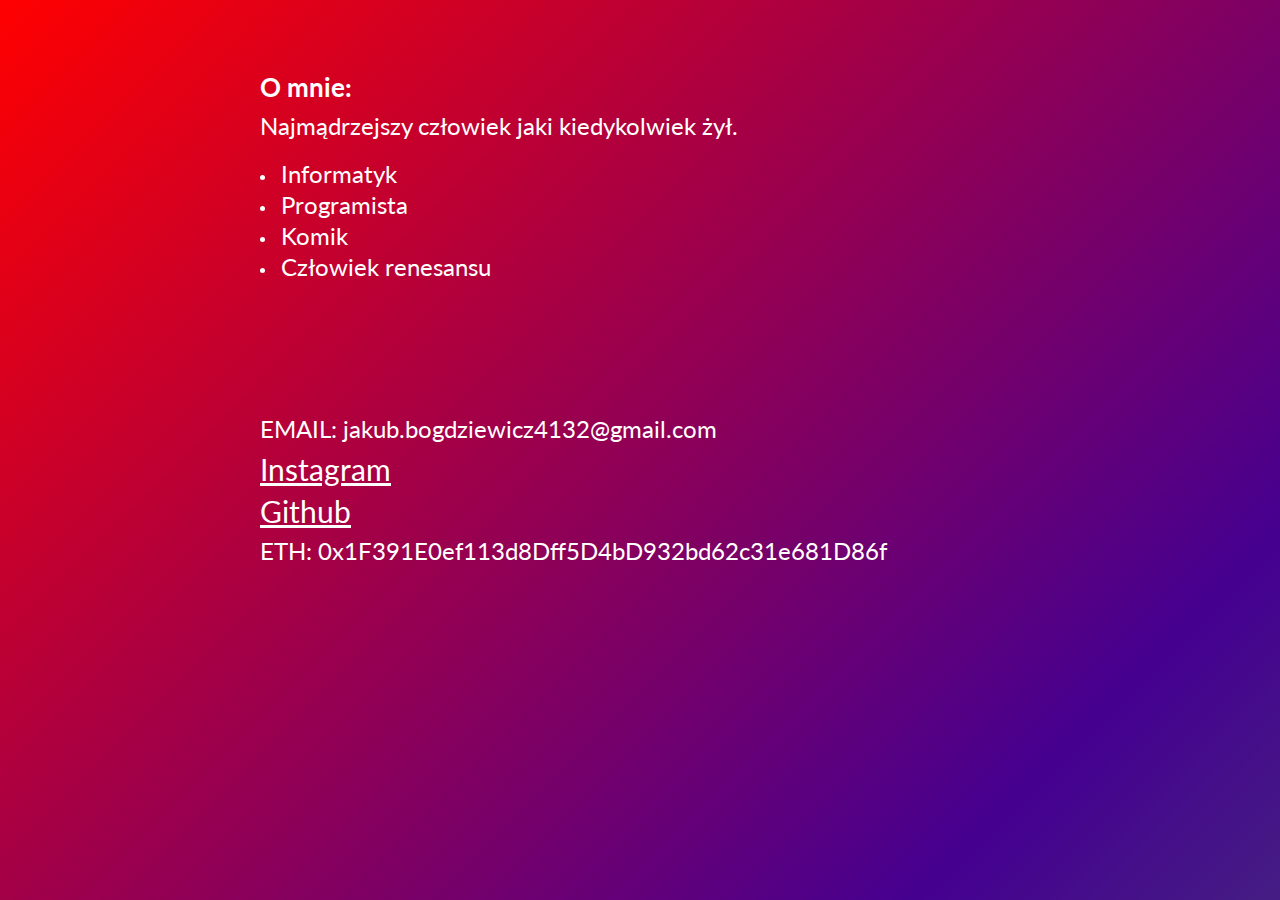
==== index.html @ 516a602b "Update index.html" ====
﻿﻿<!DOCTYPE html>

<html lang="en" xmlns="http://www.w3.org/1999/xhtml">
<head>
    <link href='https://fonts.googleapis.com/css?family=Lato&subset=latin,latin-ext' rel='stylesheet' type='text/css'>
    <meta charset="utf-8" />
    <title>Bogdziewicz</title>
    <link rel="stylesheet" href="background.css">

</head>
<body>
   
    <div class="con"> 
    <h1>O mnie:</h1>
    <p>Najmądrzejszy człowiek jaki kiedykolwiek żył.</p>
    <li>Informatyk</li>
    <li>Programista</li>
    <li>Komik</li>
    <li>Człowiek renesansu</li>
    <p></br></p>
    <p></br></p>
    <p></br></p>
    <p>EMAIL: jakub.bogdziewicz4132@gmail.com</p>
    <p> <a href="https://www.instagram.com/kuba_4132/" target="_blank" > Instagram </a> </p>
    <p>  <a href="https://github.com/kuba4132" target="_blank" > Github </a> </p>
    <p>ETH: 0x1F391E0ef113d8Dff5D4bD932bd62c31e681D86f </p>
    </div>
</body>
</html>
---- background.css ----
html, body 
{
  height: 100%;
  margin: 0;
}

body 
{
    display = flex;
    background: linear-gradient(-45deg, red, #450090,#439050, #450090, #439050, #450090, red);
    background-size: 500% 500%;
    animation: gradient 20s ease infinite;
}

div
{
  font-family: lato,verdana, arial, comic-sans;
  color: white;
  font-size: 1.5em;
  text-indent: 20px;
  line-height:0.6;
  height: auto;
  width: 800px;
  margin: auto;
  text-align: left;
  border: 15px //solid red;
  padding-top: 45px;
}

li
{
    line-height: 1.3;
}


::marker
{
    color: white;
    font-size: 1.2vw;
}


h1
{
  font-family: lato ,verdana, arial, comic-sans;
  color: white;
  font-size: 2vw;

}


a{
    color:white;
    font-family: "lato";
    font-size:30px;
}

h4
{
color: white;
font-size: 25px;
position: relative;
}



@keyframes gradient {
    
    0% 
    {
        background-position: 0% 50%;
    }
    
    50% 
    {
        background-position: 100% 50%;
    }
    
    100% 
    {
        background-position: 0% 50%;
    }
}
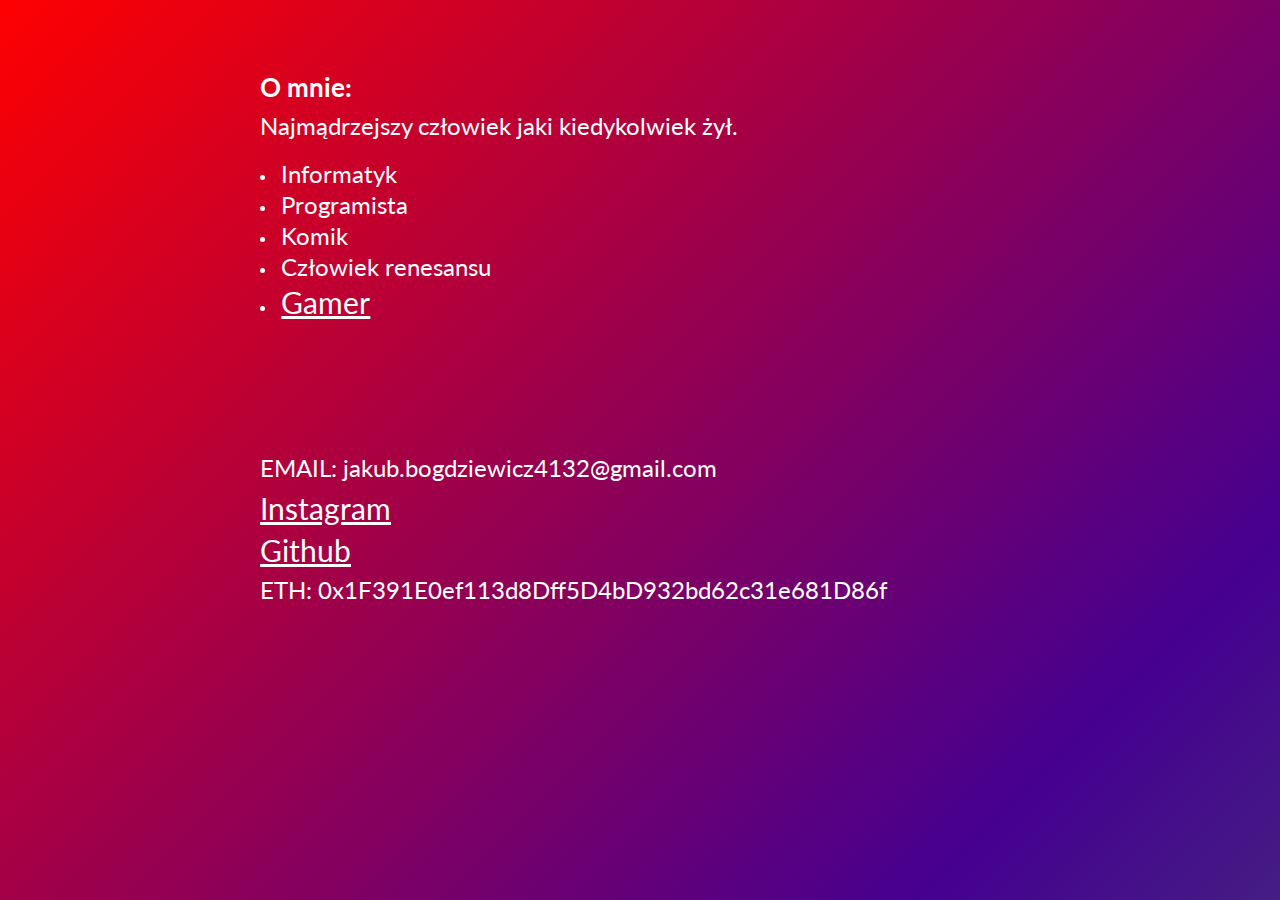
==== commit 29cac9b0: "Add files via upload" ====
--- a/index.html
+++ b/index.html
@@ -4,7 +4,7 @@
 <head>
     <link href='https://fonts.googleapis.com/css?family=Lato&subset=latin,latin-ext' rel='stylesheet' type='text/css'>
     <meta charset="utf-8" />
-    <title>Bogdziewicz</title>
+    <title>Kuba4132</title>
     <link rel="stylesheet" href="background.css">
 
 </head>
@@ -17,6 +17,7 @@
     <li>Programista</li>
     <li>Komik</li>
     <li>Człowiek renesansu</li>
+    <li> <a href="https://kuba4132.github.io/page1.html" target="_blank" > Gamer </a> </li>
     <p></br></p>
     <p></br></p>
     <p></br></p>
@@ -26,4 +27,4 @@
     <p>ETH: 0x1F391E0ef113d8Dff5D4bD932bd62c31e681D86f </p>
     </div>
 </body>
-</html>
+</html>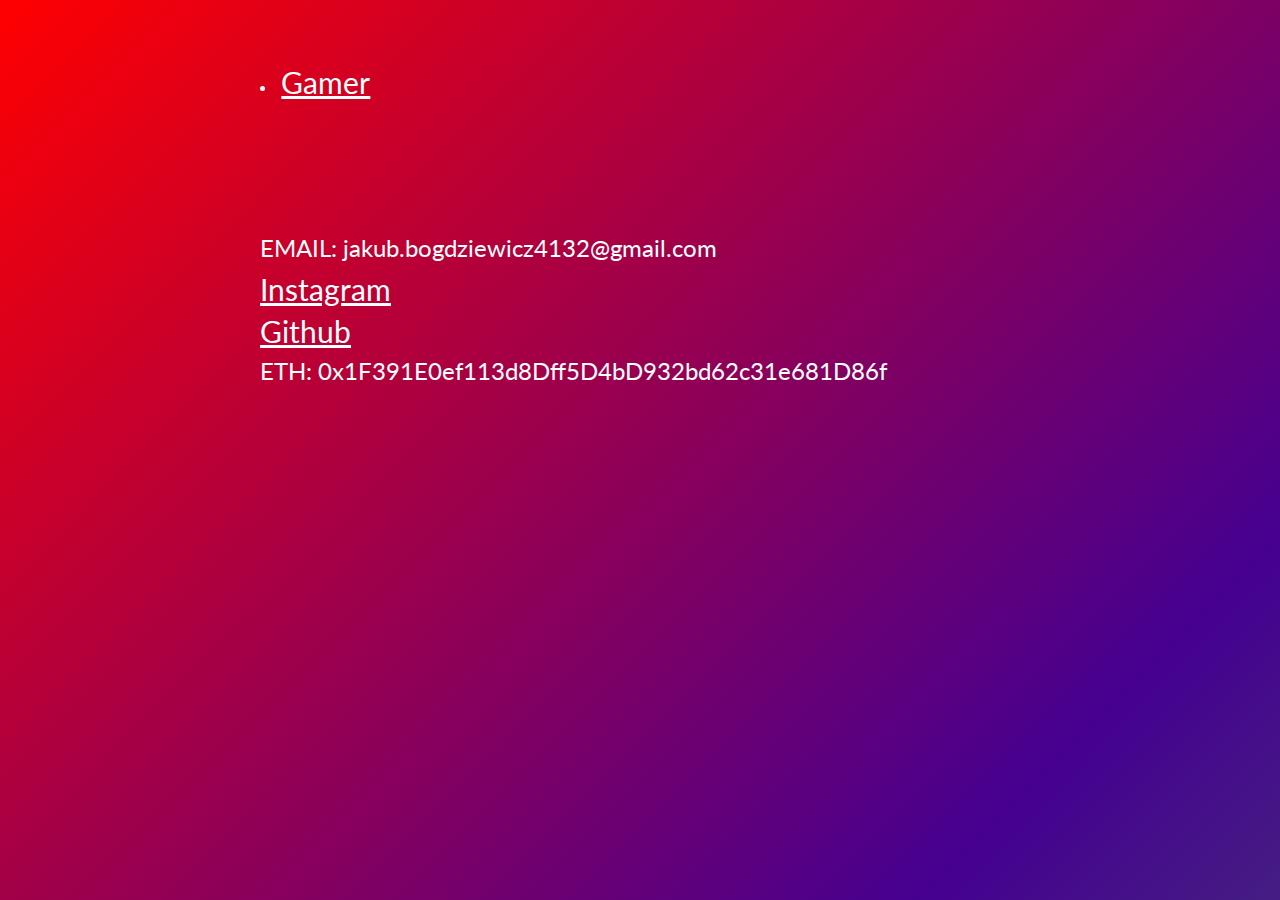
==== commit 797cc2a0: "Update index.html" ====
--- a/index.html
+++ b/index.html
@@ -11,12 +11,6 @@
 <body>
    
     <div class="con"> 
-    <h1>O mnie:</h1>
-    <p>Najmądrzejszy człowiek jaki kiedykolwiek żył.</p>
-    <li>Informatyk</li>
-    <li>Programista</li>
-    <li>Komik</li>
-    <li>Człowiek renesansu</li>
     <li> <a href="https://kuba4132.github.io/page1.html" target="_blank" > Gamer </a> </li>
     <p></br></p>
     <p></br></p>
@@ -27,4 +21,4 @@
     <p>ETH: 0x1F391E0ef113d8Dff5D4bD932bd62c31e681D86f </p>
     </div>
 </body>
-</html>+</html>
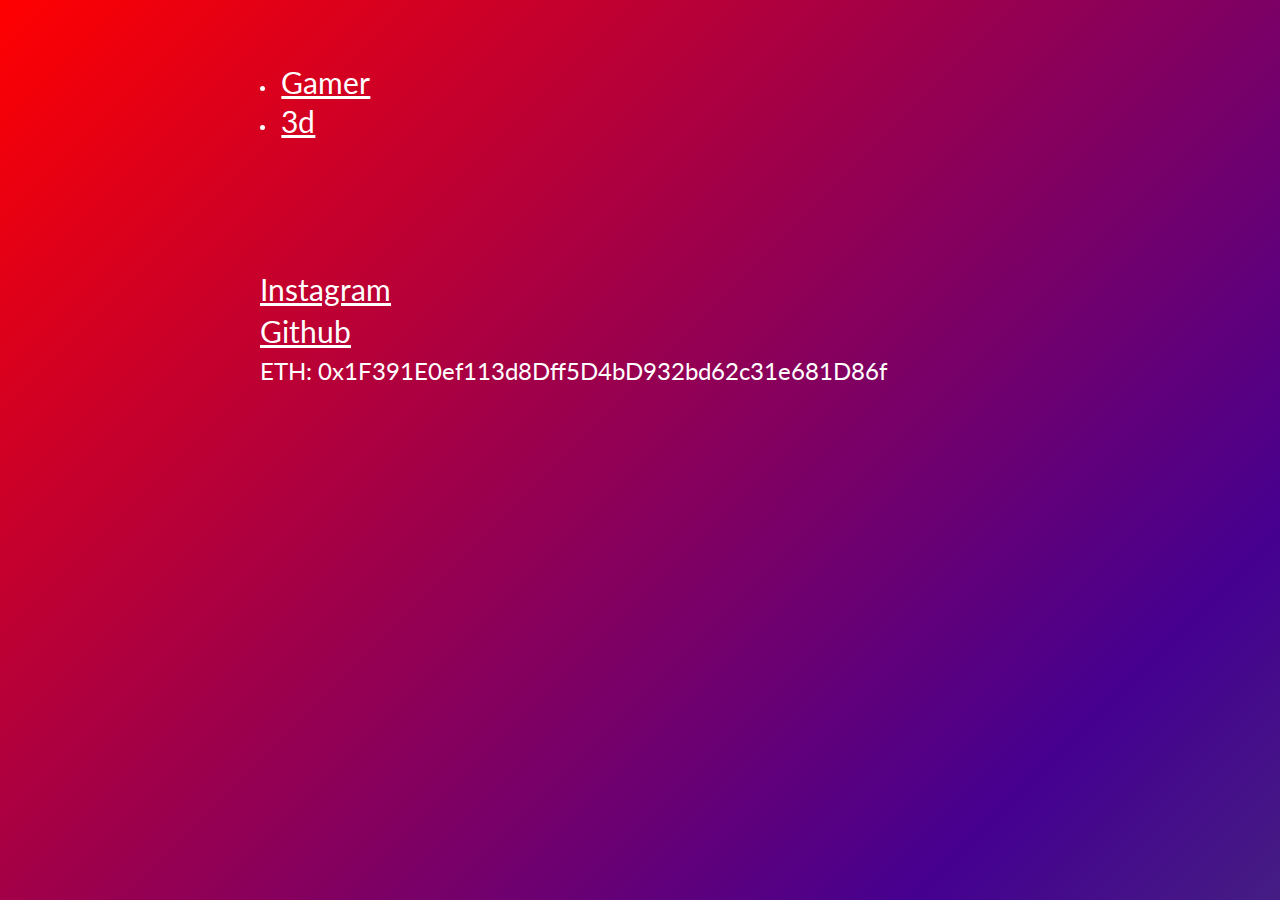
==== commit c2d65116: "Add files via upload" ====
--- a/index.html
+++ b/index.html
@@ -11,11 +11,11 @@
 <body>
    
     <div class="con"> 
-    <li> <a href="https://kuba4132.github.io/page1.html" target="_blank" > Gamer </a> </li>
+    <li> <a href="https://kuba4132.github.io/page1.html" target="_self" > Gamer </a> </li>
+    <li> <a href="https://kuba4132.github.io/3d.html" target="_self" > 3d </a> </li>
     <p></br></p>
     <p></br></p>
     <p></br></p>
-    <p>EMAIL: jakub.bogdziewicz4132@gmail.com</p>
     <p> <a href="https://www.instagram.com/kuba_4132/" target="_blank" > Instagram </a> </p>
     <p>  <a href="https://github.com/kuba4132" target="_blank" > Github </a> </p>
     <p>ETH: 0x1F391E0ef113d8Dff5D4bD932bd62c31e681D86f </p>
--- a/background.css
+++ b/background.css
@@ -33,6 +33,12 @@
 }
 
 
+img{
+    border-radius: 8px;
+    height: auto;
+    width:100%;
+}
+
 ::marker
 {
     color: white;
@@ -51,7 +57,7 @@
 
 a{
     color:white;
-    font-family: "lato";
+    font-family: lato ,verdana;
     font-size:30px;
 }
 
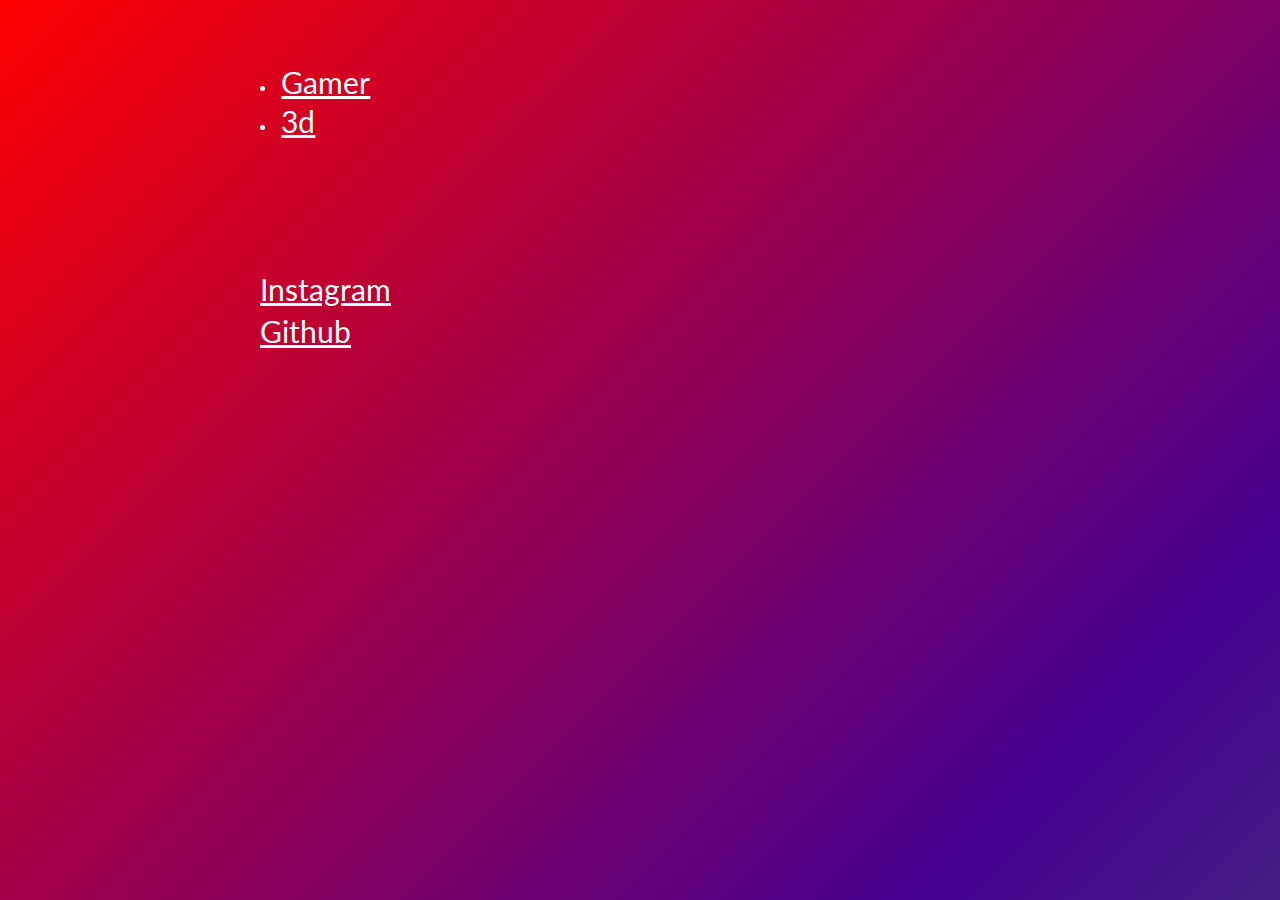
==== commit 61c65af3: "Update index.html" ====
--- a/index.html
+++ b/index.html
@@ -18,7 +18,6 @@
     <p></br></p>
     <p> <a href="https://www.instagram.com/kuba_4132/" target="_blank" > Instagram </a> </p>
     <p>  <a href="https://github.com/kuba4132" target="_blank" > Github </a> </p>
-    <p>ETH: 0x1F391E0ef113d8Dff5D4bD932bd62c31e681D86f </p>
     </div>
 </body>
 </html>
--- a/background.css
+++ b/background.css
@@ -33,10 +33,11 @@
 }
 
 
-img{
+img
+{
     border-radius: 8px;
-    height: auto;
-    width:100%;
+    height: 700px;
+    width: 650px;
 }
 
 ::marker
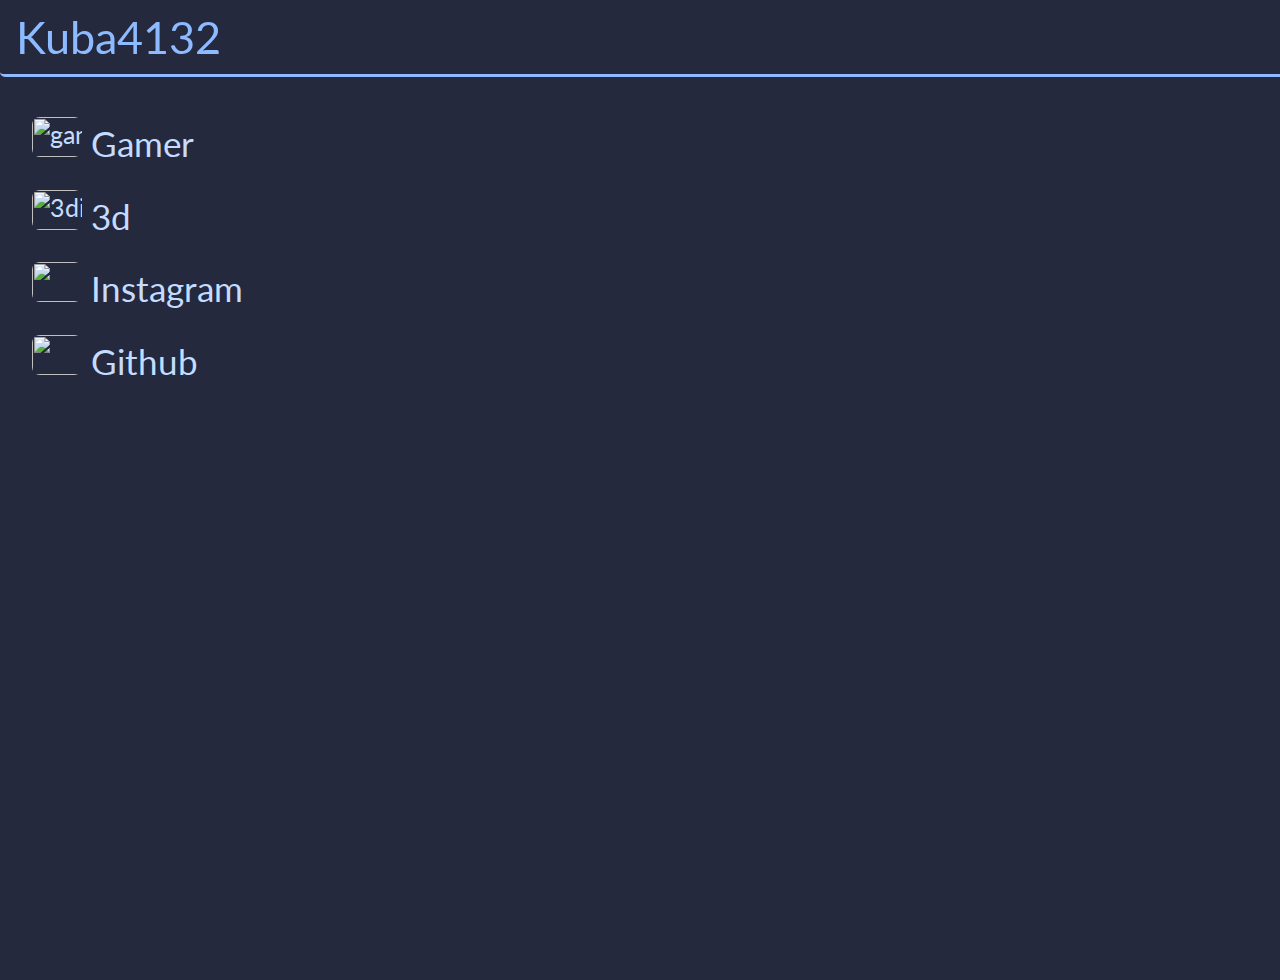
==== commit feb99e60: "Add files via upload" ====
--- a/index.html
+++ b/index.html
@@ -2,22 +2,21 @@
 
 <html lang="en" xmlns="http://www.w3.org/1999/xhtml">
 <head>
+    <link rel="icon" type="image/x-icon" href="favicon.png"/>
     <link href='https://fonts.googleapis.com/css?family=Lato&subset=latin,latin-ext' rel='stylesheet' type='text/css'>
+    
     <meta charset="utf-8" />
     <title>Kuba4132</title>
     <link rel="stylesheet" href="background.css">
 
 </head>
 <body>
-   
-    <div class="con"> 
-    <li> <a href="https://kuba4132.github.io/page1.html" target="_self" > Gamer </a> </li>
-    <li> <a href="https://kuba4132.github.io/3d.html" target="_self" > 3d </a> </li>
-    <p></br></p>
-    <p></br></p>
-    <p></br></p>
-    <p> <a href="https://www.instagram.com/kuba_4132/" target="_blank" > Instagram </a> </p>
-    <p>  <a href="https://github.com/kuba4132" target="_blank" > Github </a> </p>
-    </div>
+   <header>Kuba4132</header>
+    
+   <div class="links"><img class="icon" src="images/gamingicon.png" alt="gaming"><a class="atext" href="https://kuba4132.github.io/page1.html" target="_self"> Gamer  </a></div>
+   <div class="links"><img class="icon" src="images/3dicon.png" alt="3dicon"><a class="atext" href="https://kuba4132.github.io/3d.html" target="_self" > 3d </a></div>
+    <div class="links"><img class="icon" src="images/ig_icon.png" alt=""><a class="atext" href="https://www.instagram.com/kuba_4132/" target="_blank" > Instagram </a></div>
+    <div class="links"><img class="icon" src="images/github_icon.png" alt=""><a class="atext" href="https://github.com/kuba4132" target="_blank" > Github </a></div>
+
 </body>
 </html>
--- a/background.css
+++ b/background.css
@@ -2,36 +2,79 @@
 {
   height: 100%;
   margin: 0;
+  color: #8EBBFF;
 }
 
 body 
 {
-    display = flex;
-    background: linear-gradient(-45deg, red, #450090,#439050, #450090, #439050, #450090, red);
-    background-size: 500% 500%;
-    animation: gradient 20s ease infinite;
+background-color: #24293E;
+padding-top: 80px;
 }
 
-div
-{
-  font-family: lato,verdana, arial, comic-sans;
-  color: white;
-  font-size: 1.5em;
-  text-indent: 20px;
-  line-height:0.6;
-  height: auto;
-  width: 800px;
-  margin: auto;
-  text-align: left;
-  border: 15px //solid red;
-  padding-top: 45px;
+
+header{
+    font-family: lato,verdana, arial, comic-sans;
+    font-size:45px;
+    border-radius: 5px;
+    position: fixed;
+    top: 0;
+    width: 100%;
+    padding: 10px 16px;
+    border-bottom: solid ;
+    
+
 }
 
-li
-{
-    line-height: 1.3;
+
+
+
+
+.atext{
+    color: #c4dcff;
+    font-family: lato ,verdana;
+    font-size:35px;
+    text-decoration: none;
 }
 
+.links{
+    font-family: lato,verdana, arial, comic-sans;
+    color: #c4dcff;
+    font-size:25px;
+    border-radius: 5px;
+    border-color: aqua;
+    
+    margin-left: 2%;
+    margin-right: 2%;
+    padding: 0.5%;
+    margin-top: 1%;
+}
+
+a:hover{
+    color: aqua;
+}
+    
+
+
+div{
+    font-family: lato,verdana, arial, comic-sans;
+    color: #8EBBFF;
+
+
+}
+
+.icon{
+    height: 40px;
+    max-width: 50px;
+
+
+}
+
+
+.div_images{
+    text-align: center;
+
+
+}
 
 img
 {
@@ -42,49 +85,80 @@
 
 ::marker
 {
-    color: white;
+    color: #8EBBFF;
     font-size: 1.2vw;
 }
 
-
-h1
-{
-  font-family: lato ,verdana, arial, comic-sans;
-  color: white;
-  font-size: 2vw;
+a{
+    color: #8EBBFF;
+    font-family: lato ,verdana;
+    font-size:30px;
+    text-decoration: none;
 
 }
 
 
-a{
-    color:white;
-    font-family: lato ,verdana;
-    font-size:30px;
-}
-
-h4
-{
-color: white;
-font-size: 25px;
-position: relative;
-}
 
 
 
-@keyframes gradient {
+ul {
+    list-style-type: none;
+    margin: 0;
+    padding: 0;
+    overflow: hidden;
+    top: 0;
+
+
+  }
+  
+  li {
+    float: left;
     
-    0% 
-    {
-        background-position: 0% 50%;
-    }
+  }
+  
+  li a, .dropbtn {
+    display: inline-block;
+    color: #8EBBFF;
+    text-align: center;
+    padding: 14px 16px;
+    text-decoration: none;
+    border-radius: 20px;
     
-    50% 
-    {
-        background-position: 100% 50%;
-    }
+  }
+  
+  li a:hover, .dropdown:hover .dropbtn {
+    background-color: #8EBBFF;
+    color: #24293E;
+  }
+  
+  li.dropdown {
+    display: inline-block;
+  }
+  
+  .dropdown-content {
+    border-radius: 20px;
+    display: none;
+    position: absolute;
+    background-color: #f9f9f9;
+    min-width: 160px;
+    box-shadow: 0px 8px 16px 0px rgba(0,0,0,0.2);
+    z-index: 1;
+    color: #24293E;
+  }
+  
+  .dropdown-content a {
+    color: black;
+    padding: 12px 16px;
+    text-decoration: none;
+    display: block;
+    text-align: left;
+  }
+  
+  .dropdown-content a:hover {
+    color: #24293E;
     
-    100% 
-    {
-        background-position: 0% 50%;
-    }
-}+    background-color: #f1f1f1;}
+  
+  .dropdown:hover .dropdown-content {
+    display: block;
+  }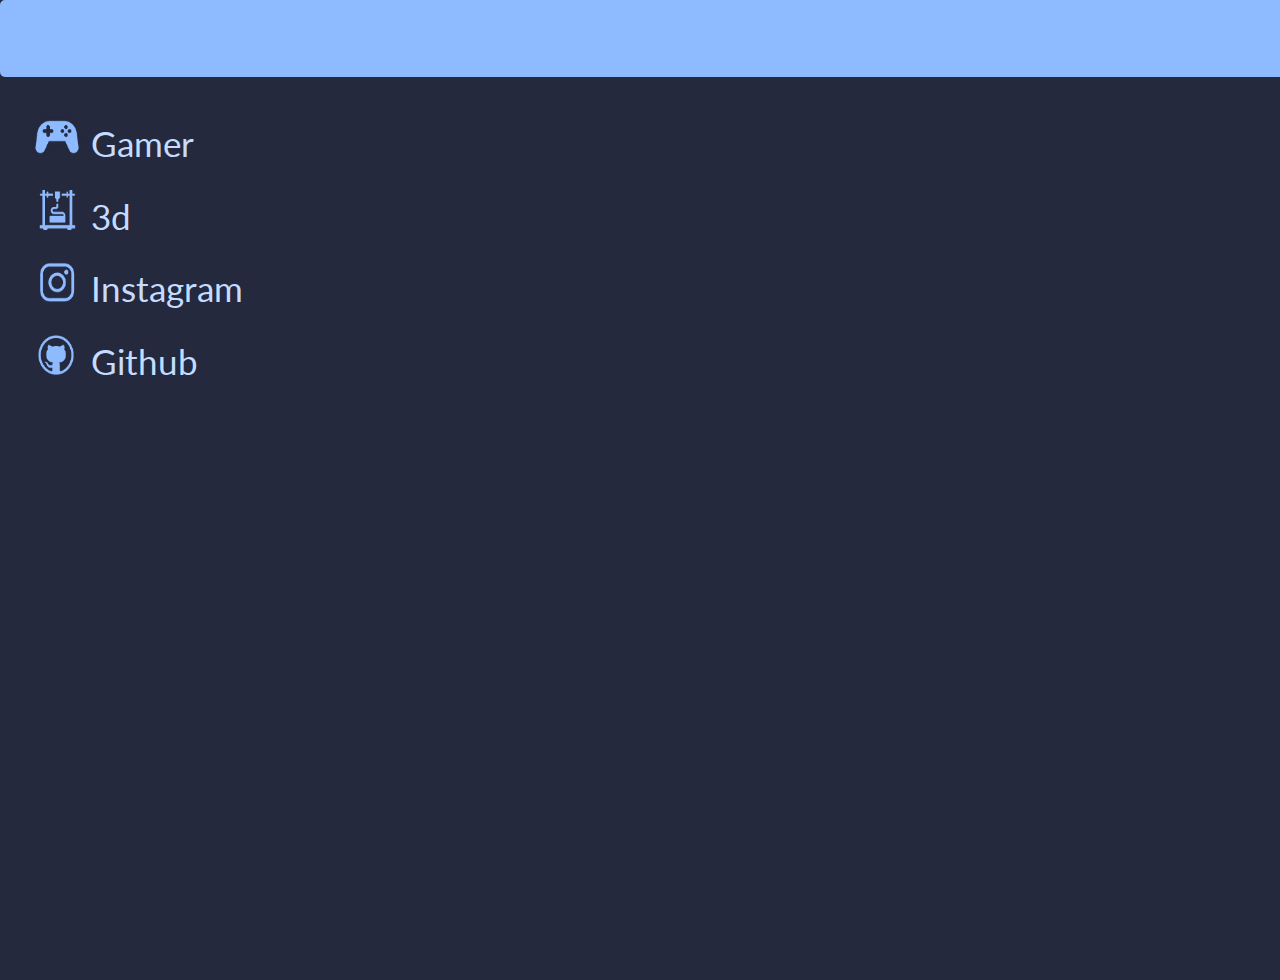
==== commit 7a22d034: "Update index.html" ====
--- a/index.html
+++ b/index.html
@@ -11,7 +11,7 @@
 
 </head>
 <body>
-   <header>Kuba4132</header>
+   <header style="background-color:#8EBBFF;">Kuba4132</header>
     
    <div class="links"><img class="icon" src="images/gamingicon.png" alt="gaming"><a class="atext" href="https://kuba4132.github.io/page1.html" target="_self"> Gamer  </a></div>
    <div class="links"><img class="icon" src="images/3dicon.png" alt="3dicon"><a class="atext" href="https://kuba4132.github.io/3d.html" target="_self" > 3d </a></div>
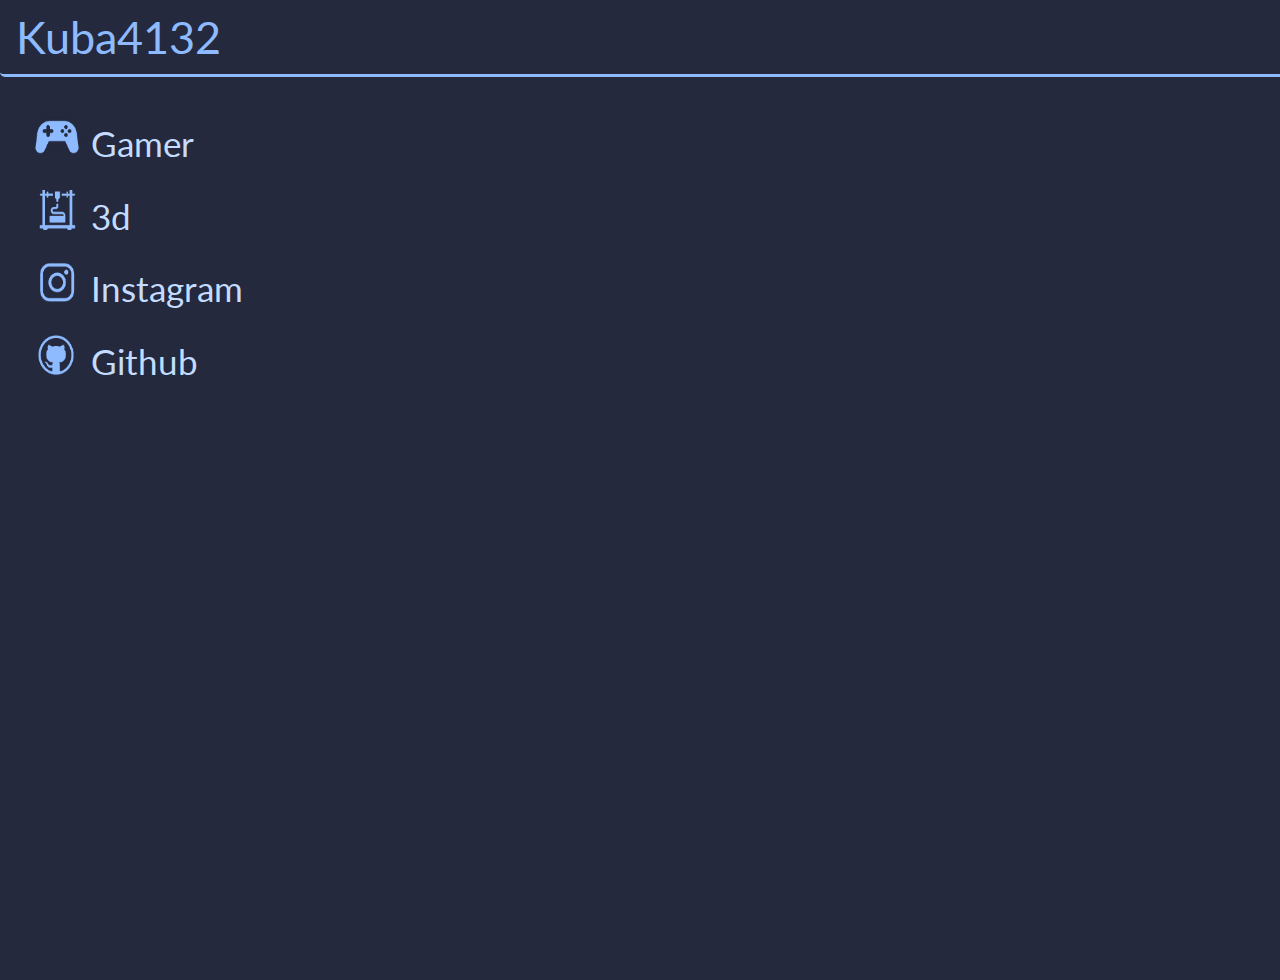
==== commit 9e112b8f: "Update index.html" ====
--- a/index.html
+++ b/index.html
@@ -11,7 +11,7 @@
 
 </head>
 <body>
-   <header style="background-color:#8EBBFF;">Kuba4132</header>
+   <header style="background-color:#24293E;">Kuba4132</header>
     
    <div class="links"><img class="icon" src="images/gamingicon.png" alt="gaming"><a class="atext" href="https://kuba4132.github.io/page1.html" target="_self"> Gamer  </a></div>
    <div class="links"><img class="icon" src="images/3dicon.png" alt="3dicon"><a class="atext" href="https://kuba4132.github.io/3d.html" target="_self" > 3d </a></div>
